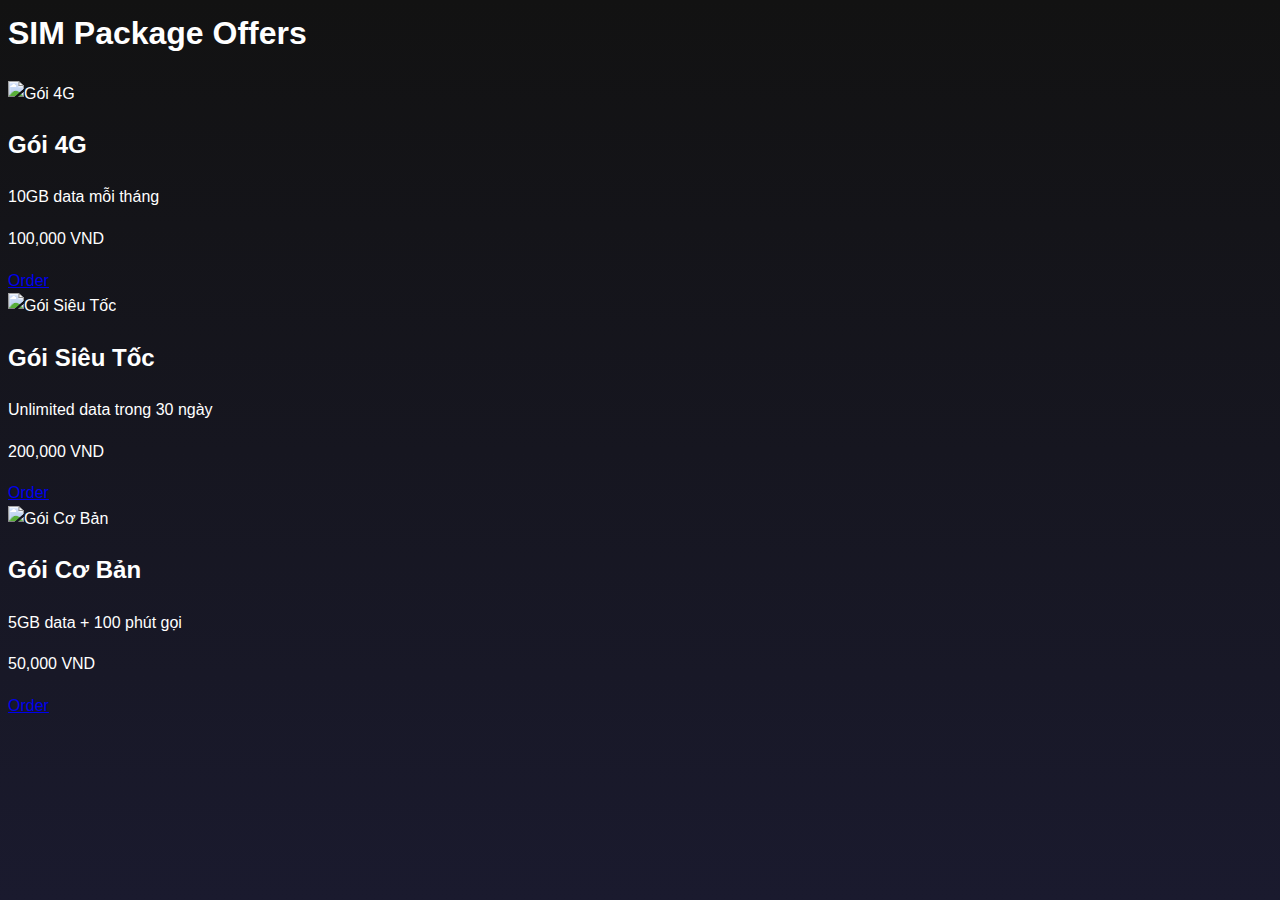
==== index.html @ a152c1f3 "Add files via upload" ====
<html lang="en">
<head>
    <meta charset="UTF-8">
    <meta name="viewport" content="width=device-width, initial-scale=1.0">
    <title>SIM Package Info</title>
    <link rel="stylesheet" href="styles.css">
</head>
<body>
    <div class="container">
        <h1>SIM Package Offers</h1>
        <div id="packages"></div>
    </div>
    <script src="script.js"></script>
</body>
</html>
---- styles.css ----
/* Các styles tương tự như mẫu đã cho */
body {
    background: linear-gradient(180deg, #121212, #1a1a2e);
    color: #fff;
    font-family: 'Poppins', sans-serif;
    line-height: 1.6;
}

/* Style cho các phần tử khác vẫn giữ nguyên như trước */
.project-list {
    display: grid;
    grid-template-columns: repeat(auto-fit, minmax(300px, 1fr));
    gap: 25px;
}

.project-card {
    background: linear-gradient(145deg, #232341, #161625);
    border-radius: 15px;
    box-shadow: 0 10px 25px rgba(0, 0, 0, 0.5);
    overflow: hidden;
    transition: transform 0.3s ease-in-out;
    position: relative;
}

.project-card:hover {
    transform: translateY(-10px);
    box-shadow: 0 15px 30px rgba(0, 0, 0, 0.7);
}

.project-card img {
    width: 100%;
    height: 200px;
    object-fit: cover;
    border-bottom: 2px solid #6c63ff;
}

.project-card .project-content {
    padding: 20px;
    text-align: center;
}

.project-card h3 {
    font-size: 1.6rem;
    color: #6c63ff;
    margin-bottom: 15px;
}

.project-card p {
    font-size: 0.95rem;
    color: #ccc;
}

.project-card a {
    color: #6c63ff;
    text-decoration: none;
    font-weight: bold;
    padding: 10px 20px;
    background: rgba(108, 99, 255, 0.15);
    border-radius: 50px;
}

.project-card a:hover {
    background: #6c63ff;
    color: #fff;
}

.footer {
    margin-top: 5%;
    background: #232341;
    color: #ccc;
    text-align: center;
    padding: 20px 0;
}

/* Kiểu cho nút quay về trang chủ */
.home-button {
    padding: 10px 20px;
    background-color: #6c63ff;
    color: white;
    text-decoration: none;
    border-radius: 25px;
    font-size: 16px;
    font-weight: bold;
}

.home-button:hover {
    background-color: #5248d1;
}
/* Header */
.header {
    margin-bottom: 2%;
    background-color: #2a2a3d; /* Màu nền tối cho header */
    padding: 30px 0;
    text-align: center;
    box-shadow: 0 6px 20px rgba(0, 0, 0, 0.3); /* Bóng đổ dưới header */
    position: relative;
    z-index: 1;
    border-bottom: 4px solid #4caf50; /* Viền xanh lá dưới header để làm nổi bật */
}

/* Tiêu đề của Header */
.header h1 {
    font-size: 2.5rem;
    color: #fff;
    font-weight: 700;
    letter-spacing: 2px; /* Khoảng cách giữa các chữ */
    text-transform: uppercase; /* Chữ hoa cho tiêu đề */
    margin: 0;
    text-shadow: 0 4px 6px rgba(0, 0, 0, 0.4); /* Hiệu ứng bóng mờ cho chữ */
}

/* Đoạn văn trong header */
.header .container {
    max-width: 1200px;
    margin: 0 auto;
    padding: 0 20px;
}

/* Responsive - khi kích thước màn hình nhỏ */
@media (max-width: 768px) {
    .header h1 {
        font-size: 2rem; /* Giảm kích thước chữ khi màn hình nhỏ */
    }
}
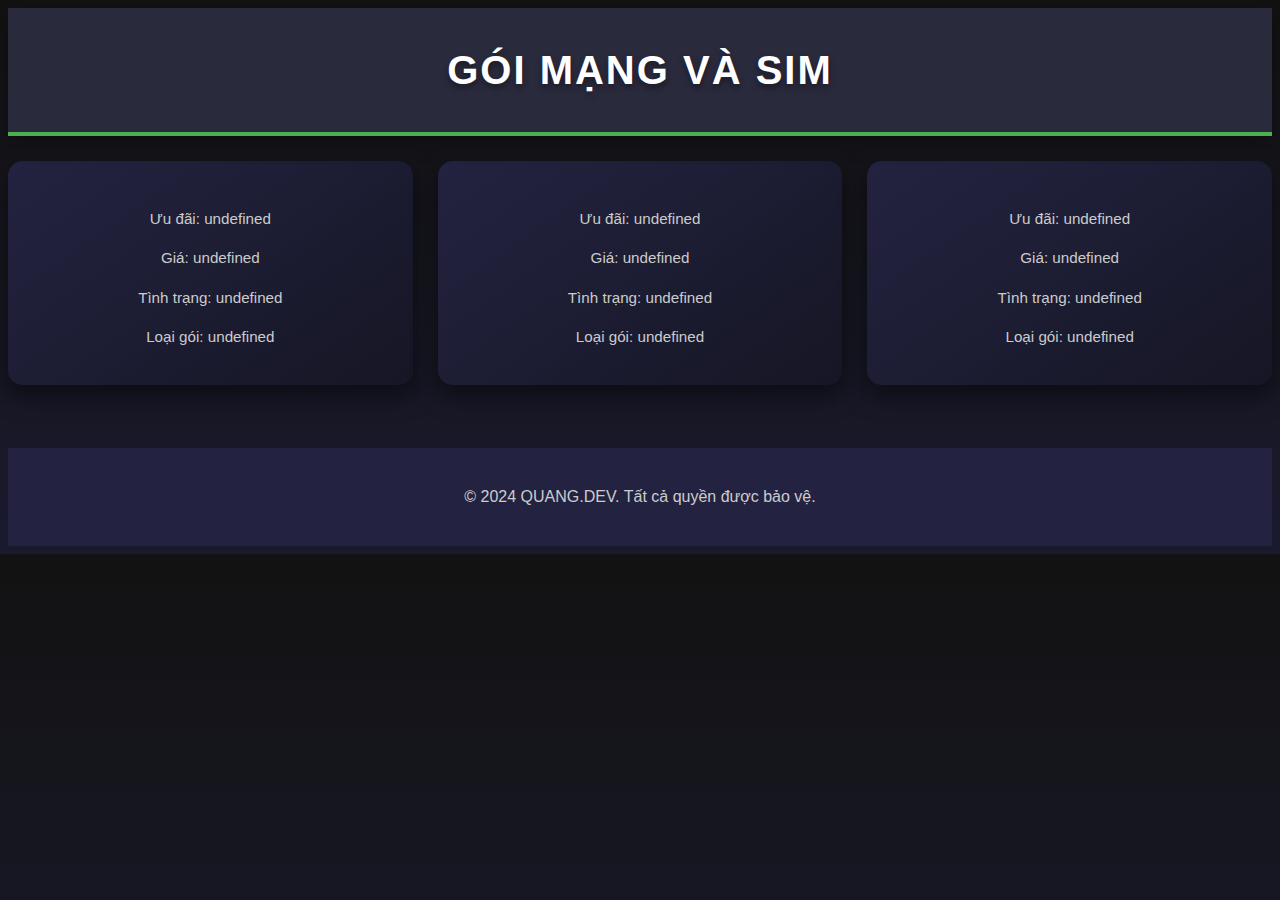
==== commit 324323ea: "Update index.html" ====
--- a/index.html
+++ b/index.html
@@ -1,15 +1,30 @@
-<html lang="en">
+<!DOCTYPE html>
+<html lang="vi" translate="no">
 <head>
     <meta charset="UTF-8">
+    <meta name="google" content="notranslate">
     <meta name="viewport" content="width=device-width, initial-scale=1.0">
-    <title>SIM Package Info</title>
-    <link rel="stylesheet" href="styles.css">
+    <title>Gói Mạng và SIM</title>
+    <link rel="icon" type="image/png" href="../image/logo/Quangdev.png">
+    <link rel="stylesheet" href="https://cdnjs.cloudflare.com/ajax/libs/font-awesome/6.0.0-beta3/css/all.min.css">
+    <link rel="stylesheet" href="./styles.css">
 </head>
 <body>
-    <div class="container">
-        <h1>SIM Package Offers</h1>
-        <div id="packages"></div>
-    </div>
-    <script src="script.js"></script>
+    <header class="header">
+        <div class="container">
+            <h1>Gói Mạng và SIM</h1>
+        </div>
+    </header>
+    
+
+    <main class="project-container">
+        <div id="project-list" class="project-list"></div>
+    </main>
+
+    <footer class="footer">
+        <p>&copy; 2024 QUANG.DEV. Tất cả quyền được bảo vệ.</p>
+    </footer>
+
+    <script src="./script.js"></script>
 </body>
-</html>+</html>
